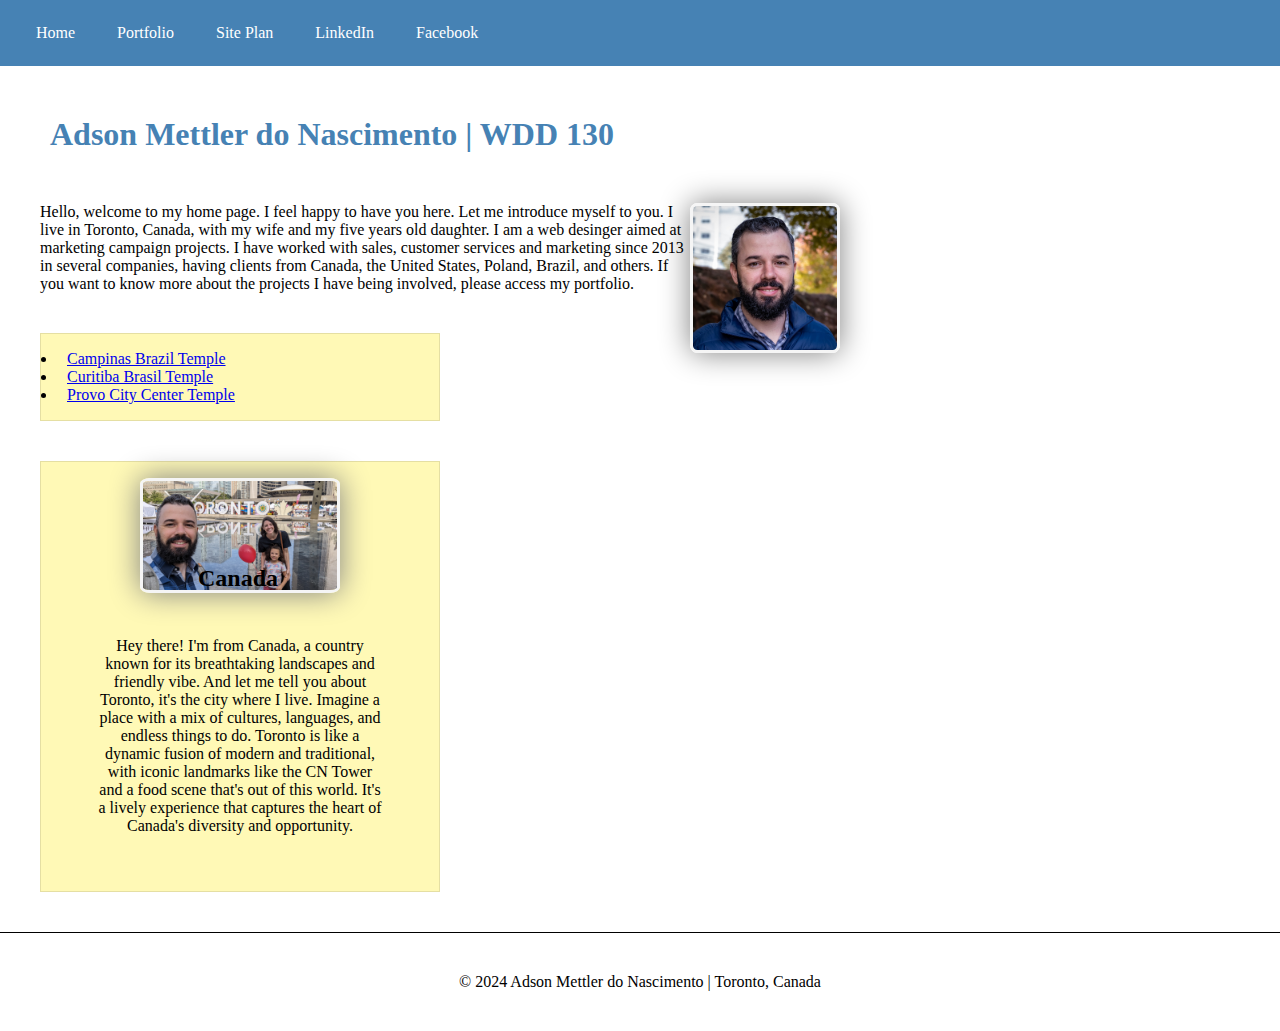
==== index.html @ 89d18c1b "updated 2024-03-09" ====
<!doctype html>
<html lang="en-US">
 <head>
  <meta charset="utf-8">
  <meta name="viewport" content="width=device-width, initial-scale=1.0">
  <title>Adson Mettler | WDD 130</title>
  <meta name="description" content="The purpose of this home page is to post information about Adson Mettler do Nascimento and host pages that will be used for practicing and learning by following the instructions of the course WDD 130 Web Fundamentals.">
  <meta name="author" content="Adson Mettler do Nascimento">
  <link rel="stylesheet" href="styles/styles.css">
 </head>
 <body>
  <header>
   <nav>
    <ul>
      <li><a href="#">Home</a></li>
      <li><a href="https://adsonmettler.wixsite.com/portfolio" target="_blank">Portfolio</a></li>
      <li><a href="wwr/site-plan-portfolio.html" target="_blank">Site Plan</a></li>
      <li><a href="https://www.linkedin.com/in/adsonmettler/" target="_blank">LinkedIn</a></li>
      <li><a href="https://www.facebook.com/adson.mettler" target="_blank">Facebook</a></li>
    </ul>
    
   </nav>
  </header>
  <main>
   <h1>Adson Mettler do Nascimento | WDD 130</h1>
   <img src="images/profile.png" alt="Adson Mettler" width="200">
   <p>Hello, welcome to my home page. I feel happy to have you here.
    Let me introduce myself to you. I live in Toronto, Canada, with my wife
    and my five years old daughter. I am a web desinger aimed at marketing campaign
    projects. I have worked with sales, customer services and marketing since 2013
    in several companies, having clients from Canada, the United States, Poland, Brazil, and others.
    If you want to know more about the projects I have being involved, please access my portfolio.
   </p>
   <ul class="box">
    <li><a href="https://www.churchofjesuschrist.org/temples/details/campinas-brazil-temple?lang=por" target="_blank">Campinas Brazil Temple</a></li>
    <li><a href="https://www.churchofjesuschrist.org/temples/details/curitiba-brazil-temple?lang=por" target="_blank">Curitiba Brasil Temple</a></li>
    <li><a href="https://www.churchofjesuschrist.org/temples/details/provo-city-center-temple?lang=por" target="_blank">Provo City Center Temple</a></li>
   </ul>
  </main>
  <aside class="box">
    <h2>Canada</h2>
    <img src="images/canada-toronto-summer2023.jpg" alt="Toronto Summer 2023">
    <p>Hey there! I'm from Canada, a country known for its breathtaking landscapes and friendly vibe. 
      And let me tell you about Toronto, it's the city where I live. Imagine a place with a mix of cultures, 
      languages, and endless things to do. Toronto is like a dynamic fusion of modern and traditional, 
      with iconic landmarks like the CN Tower and a food scene that's out of this world. It's a lively experience 
      that captures the heart of Canada's diversity and opportunity.
    </p>
  </aside>
  <footer>
    <p>&copy; 2024 Adson Mettler do Nascimento | Toronto, Canada</p>
  </footer>
 </body>
 <!-- 2024-03-09  -->
</html>
---- styles/styles.css ----
nav {
    background-color: steelblue;
    padding: 10px;
}

nav a {
    color: white;
    display: block;
    padding: 20px;
}

h1 {
    color: steelblue;
    padding: 10px;
    margin: 40px;
}

img {
    width: 150px;
    height: auto;
    border: 3px solid whitesmoke;
    border-radius: 5%;
    box-shadow: 0 0 30px gray;
}

p {
    padding: 10px;
    margin: 40px;
}

main {
    max-width: 840px;
}

aside {
    width: 20rem;
    color: #333;
    text-align: center;
}

aside img {
    width: 200px;
    height: auto;
}

main img {
    width: 150px;
    height: auto;
}

p { padding: 0;}

footer {
    margin-top: 15px;
    border-top: 1px solid #000;
    text-align: center;
}

* {
    margin: 0;
    padding: 0;
    box-sizing: border-box;
}

/* Class Selectors */

.box {
    width: 25rem;
    margin: 40px;
    border: 1px solid rgba(0,0,0,.1);
    padding: 1rem;
    background-color: #fff9b6;
    color: #000;
}

.aside {
    width: 20em;
    text-align: center;
}

main img {
    float: right;
}

/* aside {
    position: relative;
} */

aside h2 {
    position: absolute;
    top: 565px;
    left: 198px;
}

nav ul {
    list-style-type: none;
    margin: 0;
    padding: 0;
    overflow: hidden;
}

nav ul li {
    float: left;
}

nav ul li a {
    display: block;
    color: white;
    text-align: center;
    padding: 14px 16px;
    text-decoration: none;
}

nav ul li a:hover {
    background-color: #005b97;
}

ul li {
    padding-left: 10px;
}
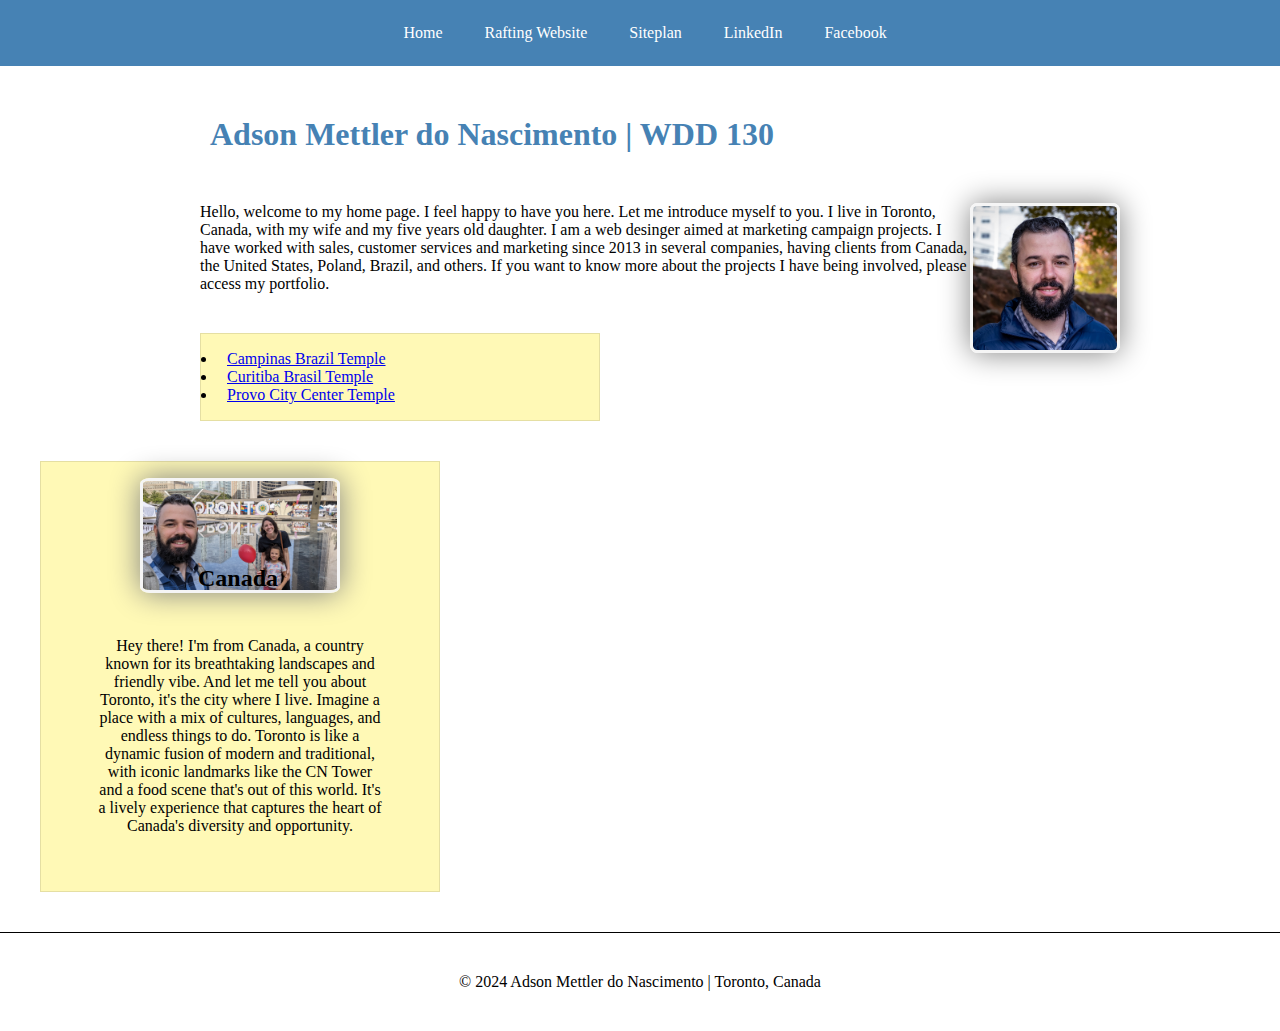
==== commit fbb7d075: "updated 2024-03-16" ====
--- a/index.html
+++ b/index.html
@@ -1,4 +1,6 @@
+
 <!doctype html>
+<!-- updated 2024-03-14  -->
 <html lang="en-US">
  <head>
   <meta charset="utf-8">
@@ -13,8 +15,8 @@
    <nav>
     <ul>
       <li><a href="#">Home</a></li>
-      <li><a href="https://adsonmettler.wixsite.com/portfolio" target="_blank">Portfolio</a></li>
-      <li><a href="wwr/site-plan-portfolio.html" target="_blank">Site Plan</a></li>
+      <li><a href="https://adsonmettler.github.io/wdd130/wwr/about.html" target="_blank">Rafting Website</a></li>
+      <li><a href="wwr/site-plan-portfolio.html" target="_blank">Siteplan</a></li>
       <li><a href="https://www.linkedin.com/in/adsonmettler/" target="_blank">LinkedIn</a></li>
       <li><a href="https://www.facebook.com/adson.mettler" target="_blank">Facebook</a></li>
     </ul>
@@ -51,5 +53,6 @@
     <p>&copy; 2024 Adson Mettler do Nascimento | Toronto, Canada</p>
   </footer>
  </body>
- <!-- 2024-03-09  -->
+ <!-- March 09, 2024  -->
 </html>
+<!-- 2024-03-09  -->--- a/styles/styles.css
+++ b/styles/styles.css
@@ -2,12 +2,16 @@
 nav {
     background-color: steelblue;
     padding: 10px;
+    display: flex;
+    justify-content: space-evenly;
+    align-items: center;
 }
 
 nav a {
     color: white;
     display: block;
     padding: 20px;
+    margin: 0 auto;
 }
 
 h1 {
@@ -30,7 +34,8 @@
 }
 
 main {
-    max-width: 840px;
+    max-width: 960px;
+    margin: 0 auto;
 }
 
 aside {
@@ -55,6 +60,11 @@
     margin-top: 15px;
     border-top: 1px solid #000;
     text-align: center;
+}
+
+header, footer {
+    max-width: 1920px;
+    margin: 0 auto;
 }
 
 * {
@@ -114,6 +124,7 @@
 
 nav ul li a:hover {
     background-color: #005b97;
+    border-radius: 10%;
 }
 
 ul li {
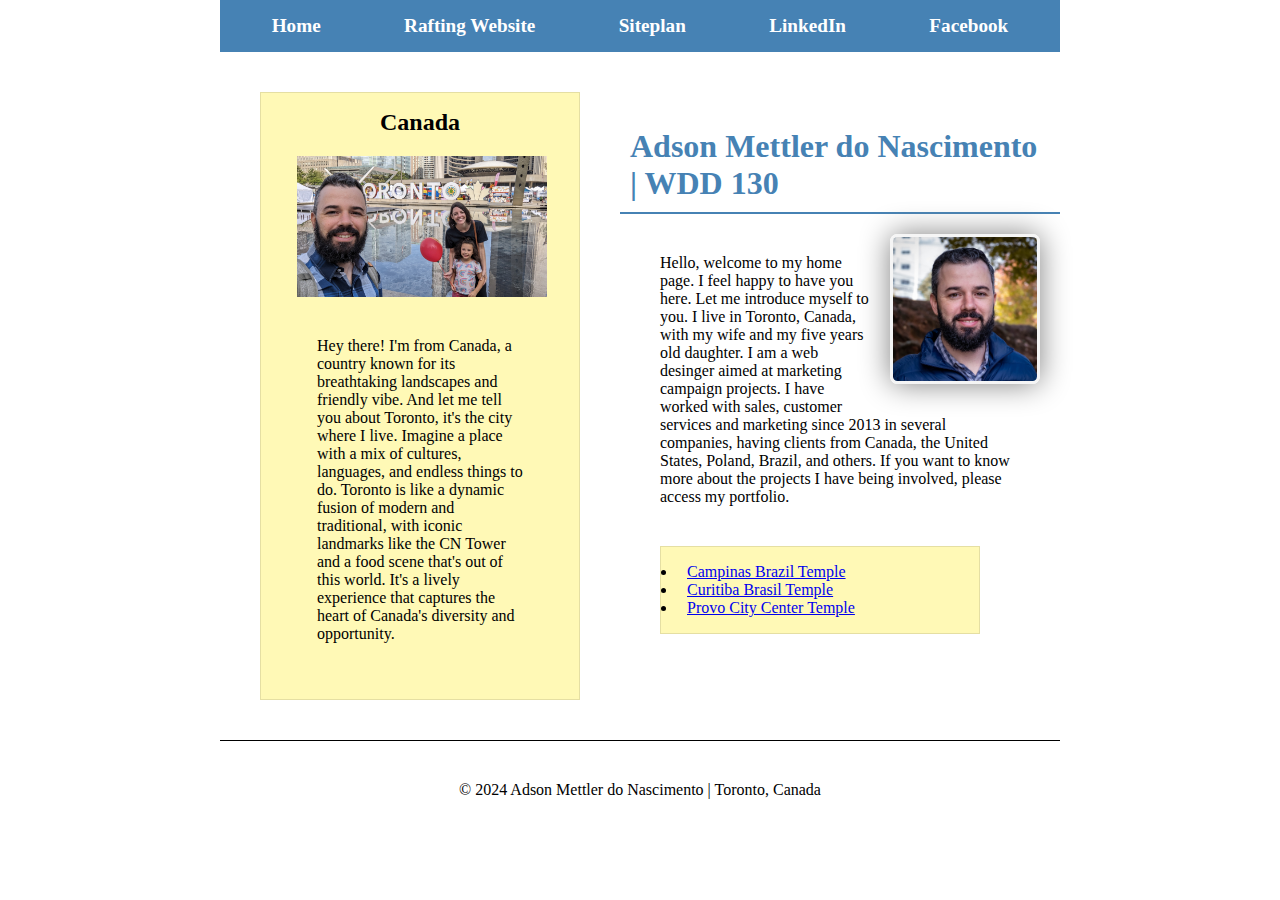
==== commit 2d640ba8: "updated 2024-03-16" ====
--- a/index.html
+++ b/index.html
@@ -13,42 +13,41 @@
  <body>
   <header>
    <nav>
-    <ul>
-      <li><a href="#">Home</a></li>
-      <li><a href="https://adsonmettler.github.io/wdd130/wwr/about.html" target="_blank">Rafting Website</a></li>
-      <li><a href="wwr/site-plan-portfolio.html" target="_blank">Siteplan</a></li>
-      <li><a href="https://www.linkedin.com/in/adsonmettler/" target="_blank">LinkedIn</a></li>
-      <li><a href="https://www.facebook.com/adson.mettler" target="_blank">Facebook</a></li>
-    </ul>
-    
+    <a href="#">Home</a>
+    <a href="https://adsonmettler.github.io/wdd130/wwr/about.html" target="_blank">Rafting Website</a>
+    <a href="https://adsonmettler.github.io/wdd130/wwr/site-plan-rafting.html" target="_blank">Siteplan</a>
+    <a href="https://www.linkedin.com/in/adsonmettler/" target="_blank">LinkedIn</a>
+    <a href="https://www.facebook.com/adson.mettler" target="_blank">Facebook</a>
    </nav>
   </header>
-  <main>
-   <h1>Adson Mettler do Nascimento | WDD 130</h1>
-   <img src="images/profile.png" alt="Adson Mettler" width="200">
-   <p>Hello, welcome to my home page. I feel happy to have you here.
-    Let me introduce myself to you. I live in Toronto, Canada, with my wife
-    and my five years old daughter. I am a web desinger aimed at marketing campaign
-    projects. I have worked with sales, customer services and marketing since 2013
-    in several companies, having clients from Canada, the United States, Poland, Brazil, and others.
-    If you want to know more about the projects I have being involved, please access my portfolio.
-   </p>
-   <ul class="box">
-    <li><a href="https://www.churchofjesuschrist.org/temples/details/campinas-brazil-temple?lang=por" target="_blank">Campinas Brazil Temple</a></li>
-    <li><a href="https://www.churchofjesuschrist.org/temples/details/curitiba-brazil-temple?lang=por" target="_blank">Curitiba Brasil Temple</a></li>
-    <li><a href="https://www.churchofjesuschrist.org/temples/details/provo-city-center-temple?lang=por" target="_blank">Provo City Center Temple</a></li>
-   </ul>
+  <div class="grid">
+    <main>
+      <h1>Adson Mettler do Nascimento | WDD 130</h1>
+      <img src="images/profile.png" alt="Adson Mettler" width="200">
+      <p>Hello, welcome to my home page. I feel happy to have you here.
+     Let me introduce myself to you. I live in Toronto, Canada, with my wife
+     and my five years old daughter. I am a web desinger aimed at marketing campaign
+     projects. I have worked with sales, customer services and marketing since 2013
+     in several companies, having clients from Canada, the United States, Poland, Brazil, and others.
+     If you want to know more about the projects I have being involved, please access my portfolio.
+    </p>
+      <ul class="box">
+        <li><a href="https://www.churchofjesuschrist.org/temples/details/campinas-brazil-temple?lang=por" target="_blank">Campinas Brazil Temple</a></li>
+        <li><a href="https://www.churchofjesuschrist.org/temples/details/curitiba-brazil-temple?lang=por" target="_blank">Curitiba Brasil Temple</a></li>
+        <li><a href="https://www.churchofjesuschrist.org/temples/details/provo-city-center-temple?lang=por" target="_blank">Provo City Center Temple</a></li>
+       </ul>
   </main>
   <aside class="box">
-    <h2>Canada</h2>
-    <img src="images/canada-toronto-summer2023.jpg" alt="Toronto Summer 2023">
-    <p>Hey there! I'm from Canada, a country known for its breathtaking landscapes and friendly vibe. 
-      And let me tell you about Toronto, it's the city where I live. Imagine a place with a mix of cultures, 
-      languages, and endless things to do. Toronto is like a dynamic fusion of modern and traditional, 
-      with iconic landmarks like the CN Tower and a food scene that's out of this world. It's a lively experience 
-      that captures the heart of Canada's diversity and opportunity.
-    </p>
+      <h2>Canada</h2>
+      <img src="images/canada-toronto-summer2023.jpg" alt="Toronto Summer 2023">
+      <p>Hey there! I'm from Canada, a country known for its breathtaking landscapes and friendly vibe. 
+        And let me tell you about Toronto, it's the city where I live. Imagine a place with a mix of cultures, 
+        languages, and endless things to do. Toronto is like a dynamic fusion of modern and traditional, 
+        with iconic landmarks like the CN Tower and a food scene that's out of this world. It's a lively experience 
+        that captures the heart of Canada's diversity and opportunity.
+      </p>
   </aside>
+</div>
   <footer>
     <p>&copy; 2024 Adson Mettler do Nascimento | Toronto, Canada</p>
   </footer>
--- a/styles/styles.css
+++ b/styles/styles.css
@@ -1,26 +1,50 @@
+
+* {
+    margin: 0;
+    padding: 0;
+    box-sizing: border-box;
+}
+
+
+/* HEAD NAVEGATION start */
 
 nav {
     background-color: steelblue;
     padding: 10px;
     display: flex;
-    justify-content: space-evenly;
+    justify-content: space-around;
     align-items: center;
 }
 
 nav a {
     color: white;
     display: block;
-    padding: 20px;
+    padding: 5px;
     margin: 0 auto;
+    text-decoration: none;
+    font-size: 1.2rem;
+    font-weight: 700;
 }
+
+nav a:hover {
+    background-color: #005b97;
+    border-radius: 5%;
+}
+
+/* HEAD NAVAGATION ends */
+
+/* BODY starts */
+    /* DIV starts */
+        /* MAIN starts */
 
 h1 {
     color: steelblue;
     padding: 10px;
-    margin: 40px;
+    margin: 0 auto;
+    border-bottom: 2px solid steelblue;
 }
 
-img {
+main img {
     width: 150px;
     height: auto;
     border: 3px solid whitesmoke;
@@ -34,27 +58,57 @@
 }
 
 main {
-    max-width: 960px;
+    max-width: 840px;
     margin: 0 auto;
+    display: block;
+    grid-column: 2;
+}
+
+div {
+    position: relative;
+    grid-column: 1/2;
+    grid-row: 1/2;
+}
+
+main img {
+    float: right;
+}
+
+        /* MAIN ends */
+        /* ASIDE starts */
+
+h2 {
+    text-align: center;
 }
 
 aside {
-    width: 20rem;
+    display: block;
+}
+
+aside {
+    width: 25rem;
+    padding: 1rem;
     color: #333;
-    text-align: center;
+    text-align: left;
+    position: relative;
+    grid-row: 1;
 }
 
 aside img {
-    width: 200px;
+    width: 250px;
     height: auto;
+    display: flex;
+    align-items: center;
 }
 
-main img {
-    width: 150px;
-    height: auto;
+ul li {
+    padding-left: 10px;
 }
 
 p { padding: 0;}
+
+        /* ASIDE ends */
+    /* DIV ends */
 
 footer {
     margin-top: 15px;
@@ -62,21 +116,26 @@
     text-align: center;
 }
 
-header, footer {
-    max-width: 1920px;
+/* Class Selectors */
+
+.grid {
+    display: grid;
+    align-items: center;
+}
+
+header, .grid, footer {
+    max-width: 840px;
     margin: 0 auto;
 }
 
-* {
-    margin: 0;
-    padding: 0;
-    box-sizing: border-box;
+.grid img {
+    margin: 20px;
+    display: grid;
+    align-items: center;
 }
 
-/* Class Selectors */
-
 .box {
-    width: 25rem;
+    width: 20rem;
     margin: 40px;
     border: 1px solid rgba(0,0,0,.1);
     padding: 1rem;
@@ -86,47 +145,31 @@
 
 .aside {
     width: 20em;
-    text-align: center;
+    text-align: left;
 }
 
-main img {
-    float: right;
-}
+
 
 /* aside {
     position: relative;
 } */
 
-aside h2 {
+/* aside h2 {
     position: absolute;
     top: 565px;
     left: 198px;
-}
+} */
 
-nav ul {
-    list-style-type: none;
-    margin: 0;
-    padding: 0;
-    overflow: hidden;
-}
-
-nav ul li {
-    float: left;
-}
-
-nav ul li a {
+/* nav ul li a {
     display: block;
     color: white;
     text-align: center;
     padding: 14px 16px;
     text-decoration: none;
-}
+} */
 
-nav ul li a:hover {
+/* nav ul li a:hover {
     background-color: #005b97;
     border-radius: 10%;
-}
+} */
 
-ul li {
-    padding-left: 10px;
-}